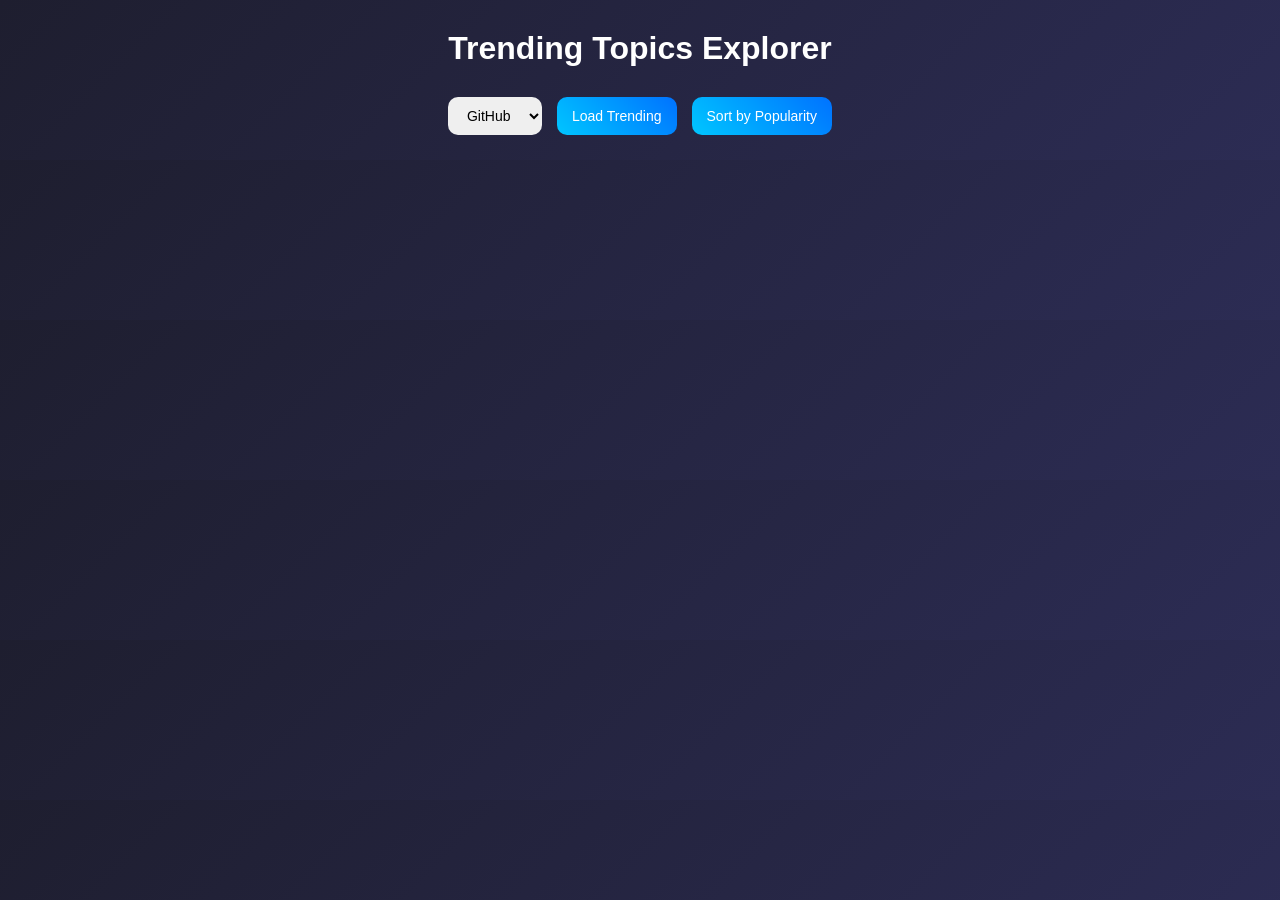
==== index.html @ 749fadec "Updated UI files" ====
<!DOCTYPE html>
<html>
<head>
  <title>Trending Topics Explorer</title>
  <link rel="stylesheet" href="style.css">
</head>
<body>

  <h1>Trending Topics Explorer</h1>

  <div class="controls">
    <select id="source">
      <option value="github">GitHub</option>
      <option value="news">News</option>
    </select>

    <button onclick="loadData()">Load Trending</button>
    <button onclick="sortData()">Sort by Popularity</button>
  </div>

  <div id="loading">Loading...</div>
  <div id="container"></div>

  <script src="script.js"></script>
</body>
</html>
---- style.css ----
body {
  margin: 0;
  font-family: 'Segoe UI', sans-serif;
  background: linear-gradient(135deg, #1e1e2f, #2c2c54);
  color: white;
}

h1 {
  text-align: center;
  margin: 30px 0;
}

.controls {
  display: flex;
  justify-content: center;
  gap: 15px;
  margin-bottom: 25px;
}

select, button {
  padding: 10px 15px;
  border-radius: 10px;
  border: none;
  font-size: 14px;
}

button {
  background: linear-gradient(45deg, #00c6ff, #0072ff);
  color: white;
  cursor: pointer;
  transition: 0.3s;
}

button:hover {
  transform: scale(1.05);
}

#container {
  display: grid;
  grid-template-columns: repeat(auto-fit, minmax(260px, 1fr));
  gap: 20px;
  padding: 0 20px;
}

.card {
  background: rgba(255,255,255,0.08);
  padding: 18px;
  border-radius: 14px;
  backdrop-filter: blur(12px);
  transition: 0.3s;
}

.card:hover {
  transform: translateY(-5px);
  box-shadow: 0 10px 25px rgba(0,0,0,0.4);
}

#loading {
  text-align: center;
  display: none;
}
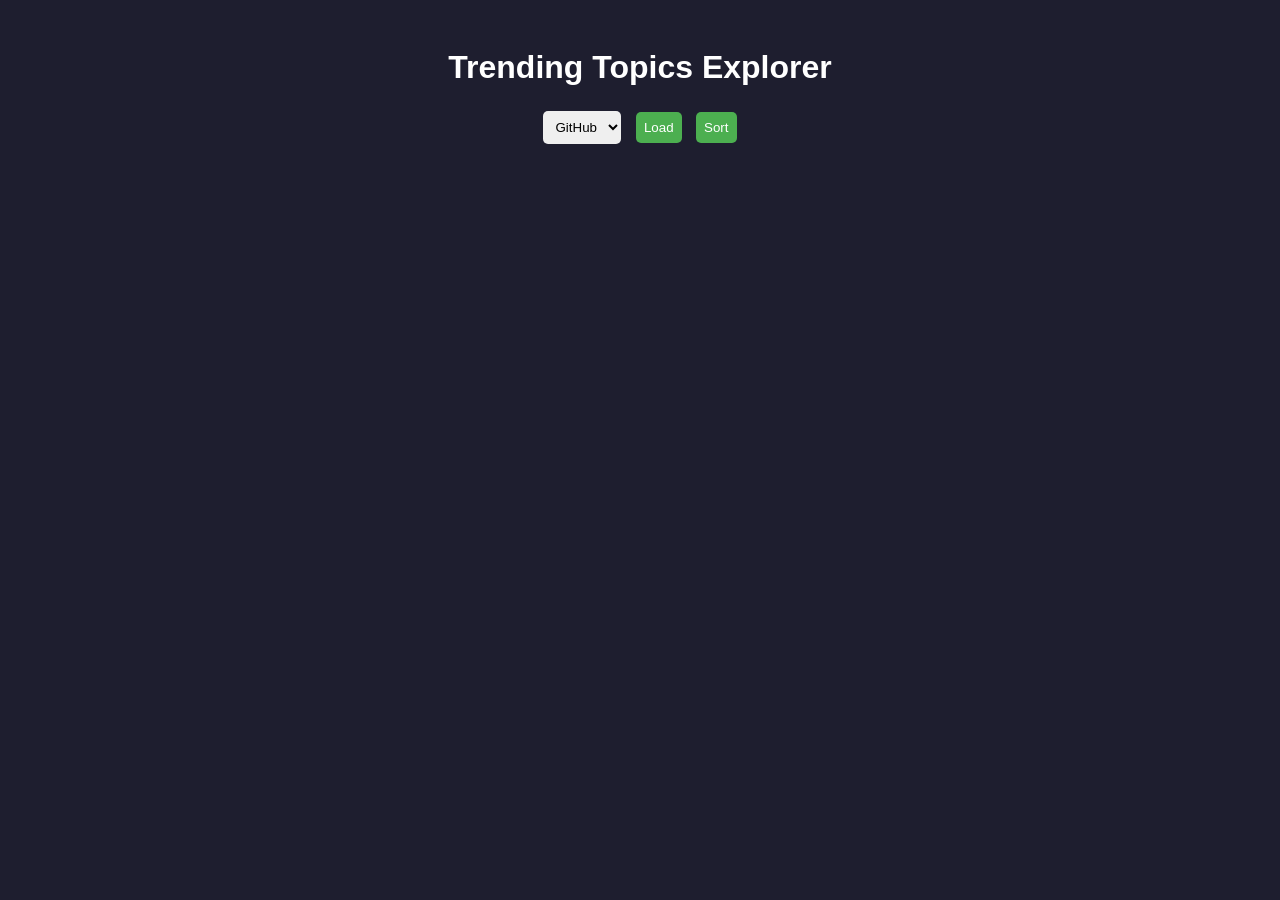
==== commit a5078a62: "Added animations and UI improvements" ====
--- a/index.html
+++ b/index.html
@@ -14,8 +14,8 @@
       <option value="news">News</option>
     </select>
 
-    <button onclick="loadData()">Load Trending</button>
-    <button onclick="sortData()">Sort by Popularity</button>
+    <button onclick="loadData()">Load</button>
+    <button onclick="sortData()">Sort</button>
   </div>
 
   <div id="loading">Loading...</div>
--- a/style.css
+++ b/style.css
@@ -1,61 +1,88 @@
 body {
-  margin: 0;
-  font-family: 'Segoe UI', sans-serif;
-  background: linear-gradient(135deg, #1e1e2f, #2c2c54);
+  font-family: Arial, sans-serif;
+  background: #1e1e2f;
   color: white;
+  text-align: center;
+  padding: 20px;
 }
 
+/* Title animation */
 h1 {
-  text-align: center;
-  margin: 30px 0;
+  margin-bottom: 20px;
+  animation: fadeIn 1s ease;
 }
 
+/* Controls */
 .controls {
-  display: flex;
-  justify-content: center;
-  gap: 15px;
-  margin-bottom: 25px;
+  margin-bottom: 20px;
 }
 
 select, button {
-  padding: 10px 15px;
-  border-radius: 10px;
+  padding: 8px;
+  margin: 5px;
+  border-radius: 5px;
   border: none;
-  font-size: 14px;
 }
 
+/* Button hover effect */
 button {
-  background: linear-gradient(45deg, #00c6ff, #0072ff);
+  background: #4CAF50;
   color: white;
   cursor: pointer;
   transition: 0.3s;
 }
 
 button:hover {
-  transform: scale(1.05);
+  background: #45a049;
+  transform: scale(1.1);
 }
 
+/* Cards container */
 #container {
-  display: grid;
-  grid-template-columns: repeat(auto-fit, minmax(260px, 1fr));
-  gap: 20px;
-  padding: 0 20px;
+  display: flex;
+  flex-wrap: wrap;
+  justify-content: center;
+  gap: 15px;
 }
 
+/* Card animation */
 .card {
-  background: rgba(255,255,255,0.08);
-  padding: 18px;
-  border-radius: 14px;
-  backdrop-filter: blur(12px);
+  background: #2c2c54;
+  padding: 15px;
+  width: 200px;
+  border-radius: 10px;
+
+  /* animation */
+  animation: slideUp 0.5s ease;
+
+  /* hover */
   transition: 0.3s;
 }
 
 .card:hover {
   transform: translateY(-5px);
-  box-shadow: 0 10px 25px rgba(0,0,0,0.4);
+  background: #3d3d6b;
 }
 
+/* Loading */
 #loading {
-  text-align: center;
   display: none;
+  margin-bottom: 10px;
+}
+
+/* Animations */
+@keyframes fadeIn {
+  from { opacity: 0; }
+  to { opacity: 1; }
+}
+
+@keyframes slideUp {
+  from {
+    opacity: 0;
+    transform: translateY(20px);
+  }
+  to {
+    opacity: 1;
+    transform: translateY(0);
+  }
 }
